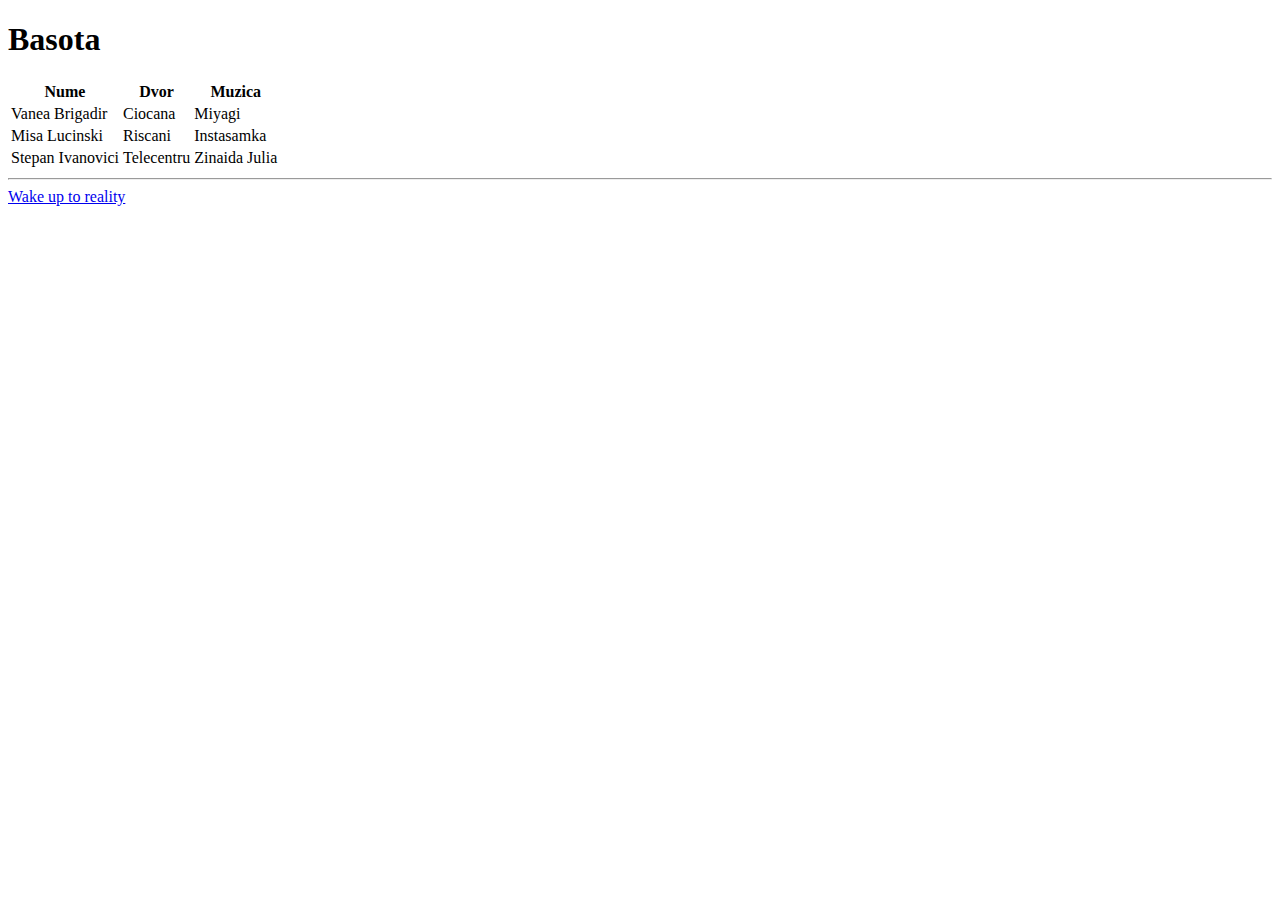
==== basota.html @ df91ba62 "2 Remove useless" ====
<!DOCTYPE html>
<html lang="en">
  <head>
    <meta charset="UTF-8" />
    <title>Volk 🐺</title>
  </head>
  <body>
    <h1>Basota</h1>
    <table>
      <thead>
        <tr>
          <th>Nume</th>
          <th>Dvor</th>
          <th>Muzica</th>
        </tr>
      </thead>
      <tbody>
        <tr>
          <td>Vanea Brigadir</td>
          <td>Ciocana</td>
          <td>Miyagi</td>
        </tr>
        <tr>
          <td>Misa Lucinski</td>
          <td>Riscani</td>
          <td>Instasamka</td>
        </tr>
        <tr>
          <td>Stepan Ivanovici</td>
          <td>Telecentru</td>
          <td>Zinaida Julia</td>
        </tr>
      </tbody>
    </table>
    <hr />
    <a href="main.html">Wake up to reality</a>
  </body>
</html>
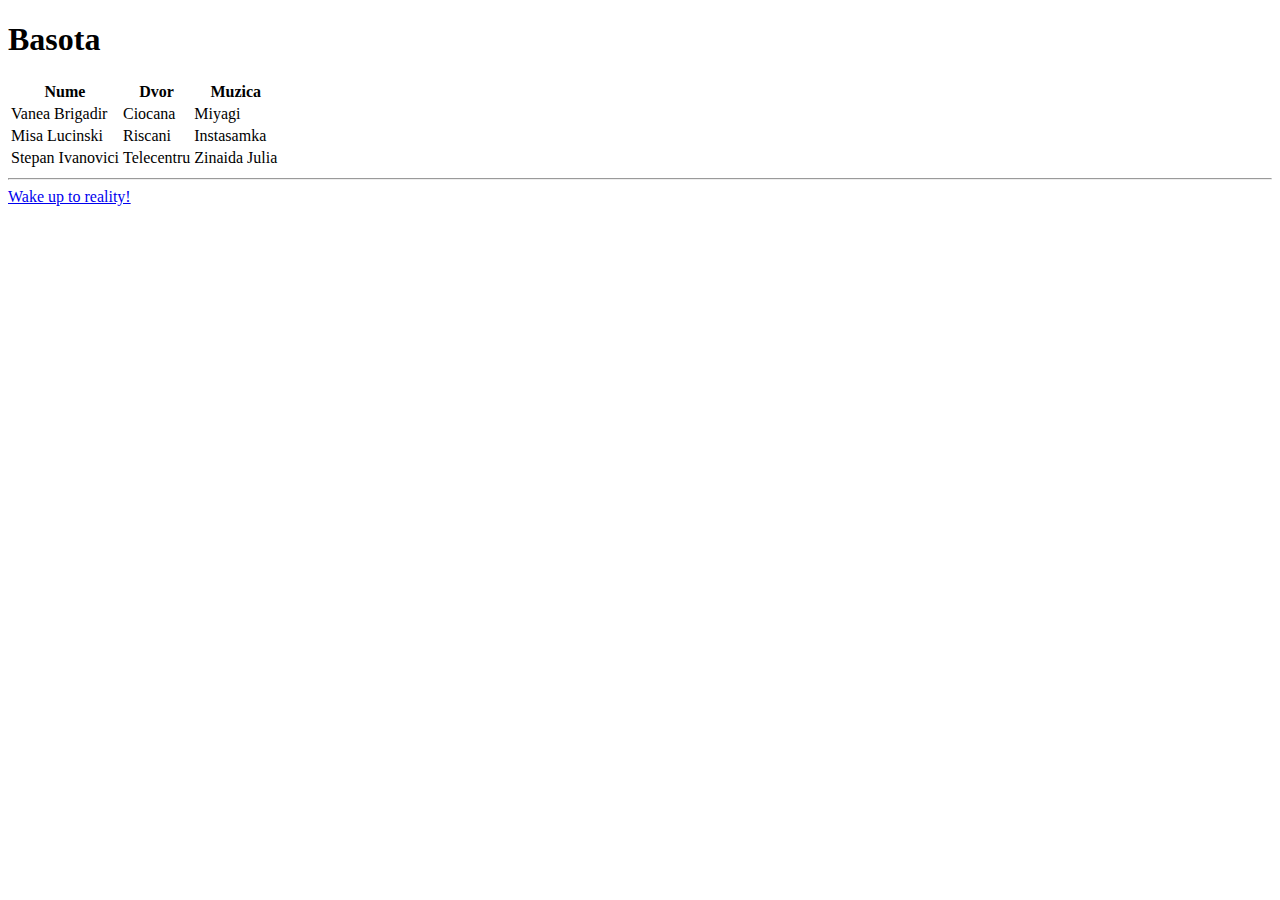
==== commit 32527040: "No Work" ====
--- a/basota.html
+++ b/basota.html
@@ -33,6 +33,6 @@
       </tbody>
     </table>
     <hr />
-    <a href="main.html">Wake up to reality</a>
+    <a href="index.html">Wake up to reality!</a>
   </body>
 </html>
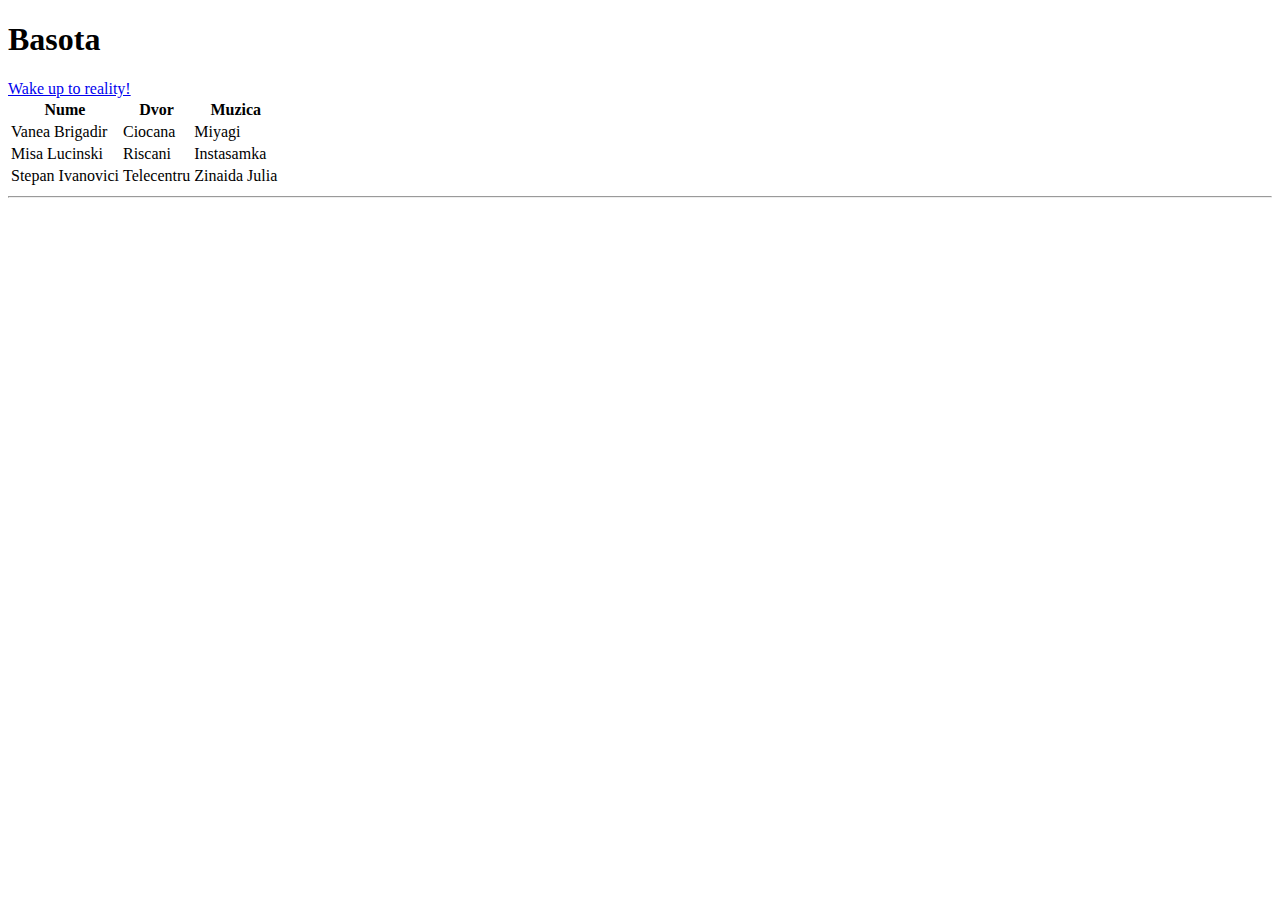
==== commit 379e1677: "BIg change" ====
--- a/basota.html
+++ b/basota.html
@@ -6,6 +6,7 @@
   </head>
   <body>
     <h1>Basota</h1>
+    <a href="index.html">Wake up to reality!</a>
     <table>
       <thead>
         <tr>
@@ -33,6 +34,5 @@
       </tbody>
     </table>
     <hr />
-    <a href="index.html">Wake up to reality!</a>
   </body>
 </html>
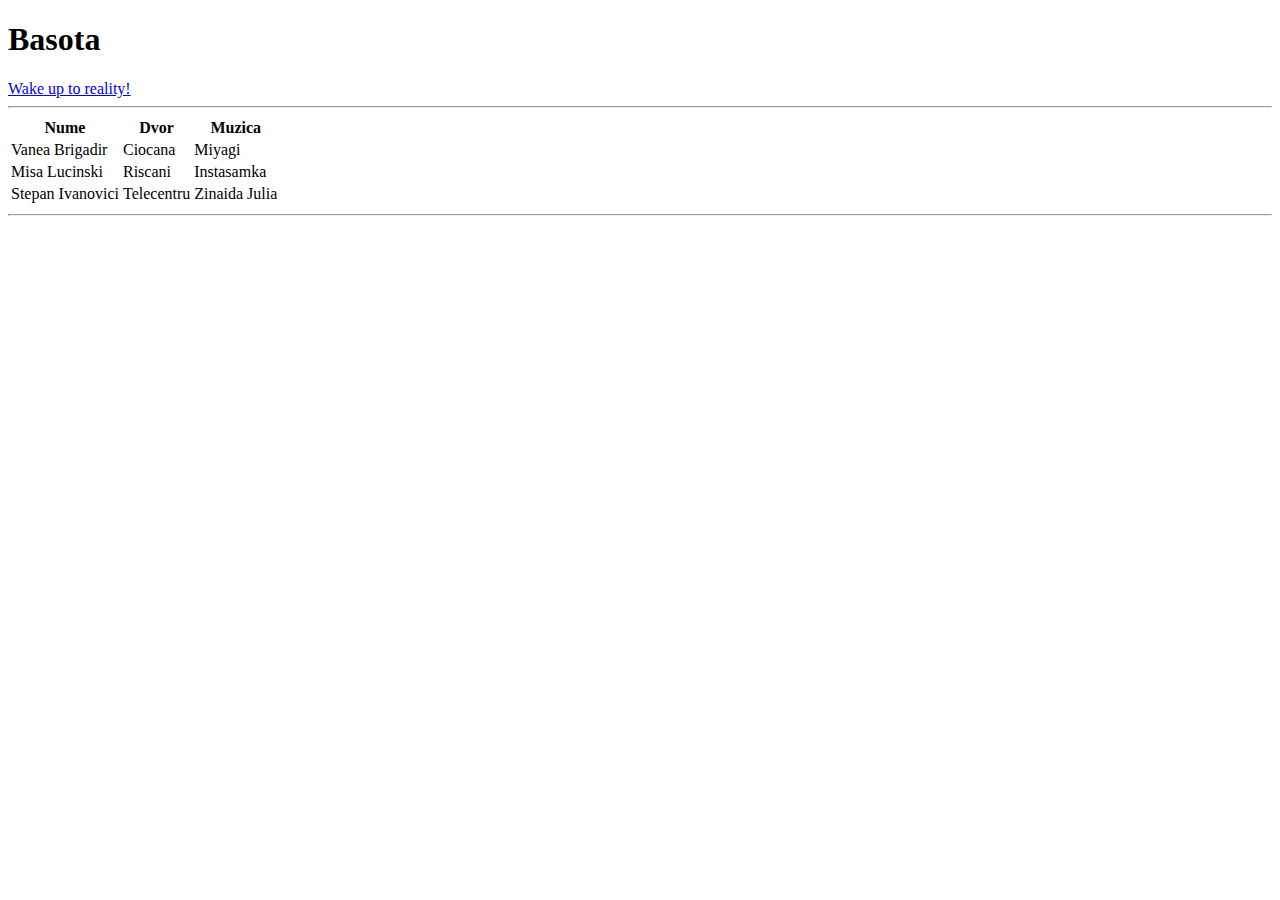
==== commit 2fea7c64: "Put an hr" ====
--- a/basota.html
+++ b/basota.html
@@ -7,6 +7,7 @@
   <body>
     <h1>Basota</h1>
     <a href="index.html">Wake up to reality!</a>
+    <hr />
     <table>
       <thead>
         <tr>
